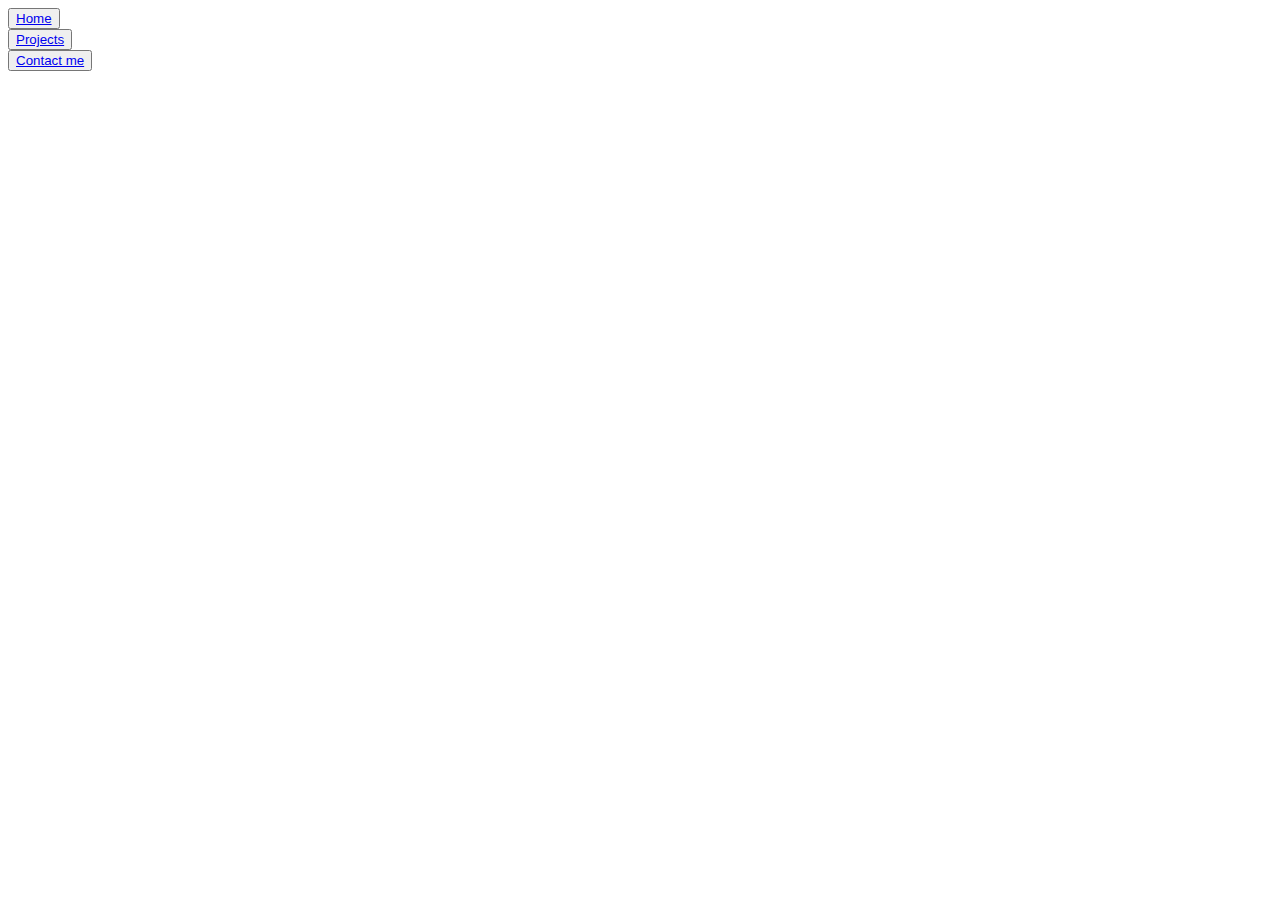
==== aboutme.html @ 46d80806 "First commit" ====
<!DOCTYPE html>
<html lang="en">
<head>
  <meta charset="UTF-8">
  <meta http-equiv="X-UA-Compatible" content="IE=edge">
  <meta name="viewport" content="width=device-width, initial-scale=1.0">
  <link rel="stylesheet" href="aboutmestyle.css">
  <title>About me</title>
</head>
<body>
  <section class="pages-list">
    <div>
      <button class="about-me">
        <a href="./index.html">Home</a>
      </button>
    </div>
    <div>
      <button class="projects">
        <a href="./projects.html">Projects</a>
      </button>
    </div>
    <div>
      <button class="contact-me">
        <a href="./contact.html">Contact me</a>
      </button>
    </div>
  </section>
</body>
</html>
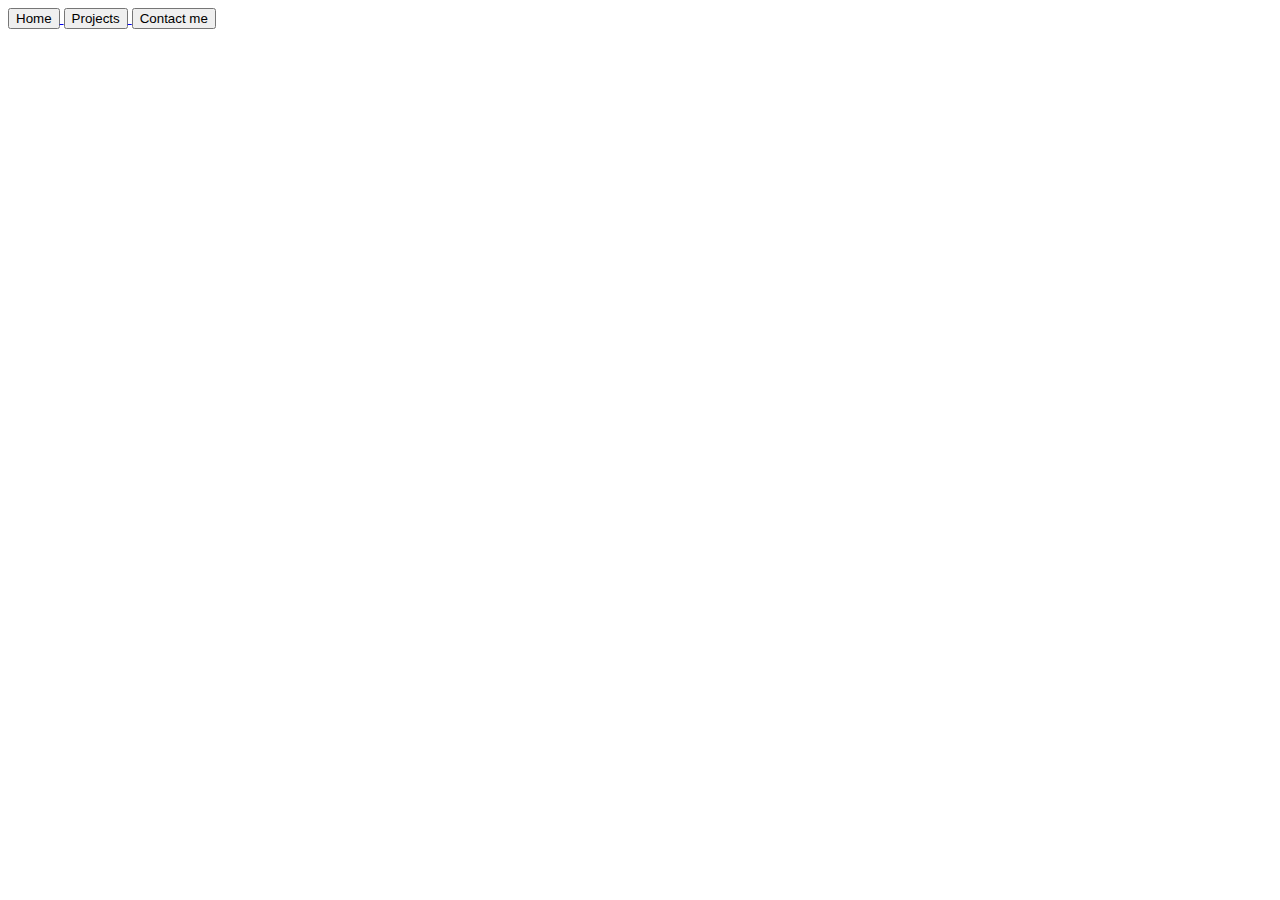
==== commit 34b9f6e5: "updated design" ====
--- a/aboutme.html
+++ b/aboutme.html
@@ -8,22 +8,22 @@
   <title>About me</title>
 </head>
 <body>
-  <section class="pages-list">
-    <div>
-      <button class="about-me">
-        <a href="./index.html">Home</a>
-      </button>
-    </div>
-    <div>
-      <button class="projects">
-        <a href="./projects.html">Projects</a>
-      </button>
-    </div>
-    <div>
-      <button class="contact-me">
-        <a href="./contact.html">Contact me</a>
-      </button>
-    </div>
-  </section>
+  <header class="pages-list">
+    <span>
+        <a href="./index.html">
+          <button class="button">Home</button>
+        </a>
+    </span>
+    <span> 
+        <a href="./projects.html">
+          <button class="button">Projects</button>
+        </a>
+    </span>
+    <span>       
+        <a href="./contact.html">
+          <button class="button">Contact me</button>
+        </a>
+    </span>
+</header>
 </body>
 </html>